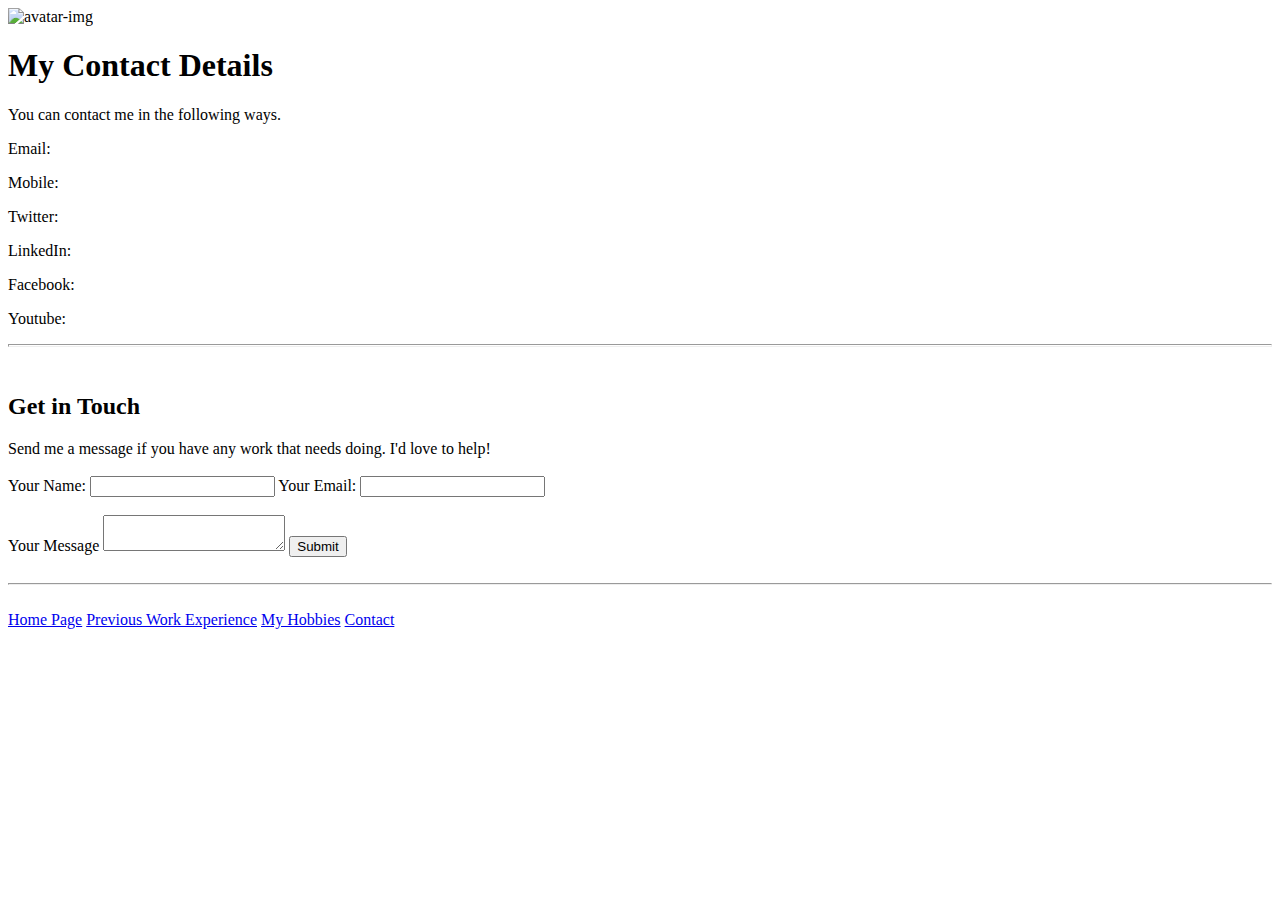
==== Contact-me.html @ cb60824b "change the absolute links to relative links for all images" ====
<!DOCTYPE html>
<html lang="en" dir="ltr">
  <head>
    <meta charset="utf-8">
    <title>Contact</title>
    <link rel="stylesheet" href="css/styles.css">
  </head>

<div class= "top-container">
  <img class="Avatar" src="images/myAvatar.png" alt="avatar-img" />
  <h1>My Contact Details</h1>
  You can contact me in the following ways.
    <p> Email: </p>
    <p> Mobile: </p>
    <p> Twitter:</p>
    <p> LinkedIn: </p>
    <p> Facebook: </p>
    <p> Youtube: </p>

  </p>

</div>
<hr size=3>
<br>
<div class= "second-container">

<form action="mailto:mitchellp.hamilton@gmail.com" method="post" enctype="text/plain">
<h2> Get in Touch</h2>
  <label for="">Send me a message if you have any work that needs doing. I'd love to help!</label>
<br>
<br>
  <label for="">Your Name:</label>
    <input type="text" name="yourName" value="">
  <label for="">Your Email:</label>
    <input type="email" name="yourEmail" value="">
  <br>
  <br>
  <label for="">Your Message</label>
    <textarea name="yourMessage" rows=2 cols="20"></textarea>
  <input type="submit" name="Save">
<br>
</form>
<br>
</div>

<hr />
<br>
<a href = "index.html">Home Page</a>
<a href = "Work-Experience.html"> Previous Work Experience</a>
<a href = "Hobbies.html">My Hobbies</a>
<a href = "Contact-me.html">Contact</a>


  </body>
</html>
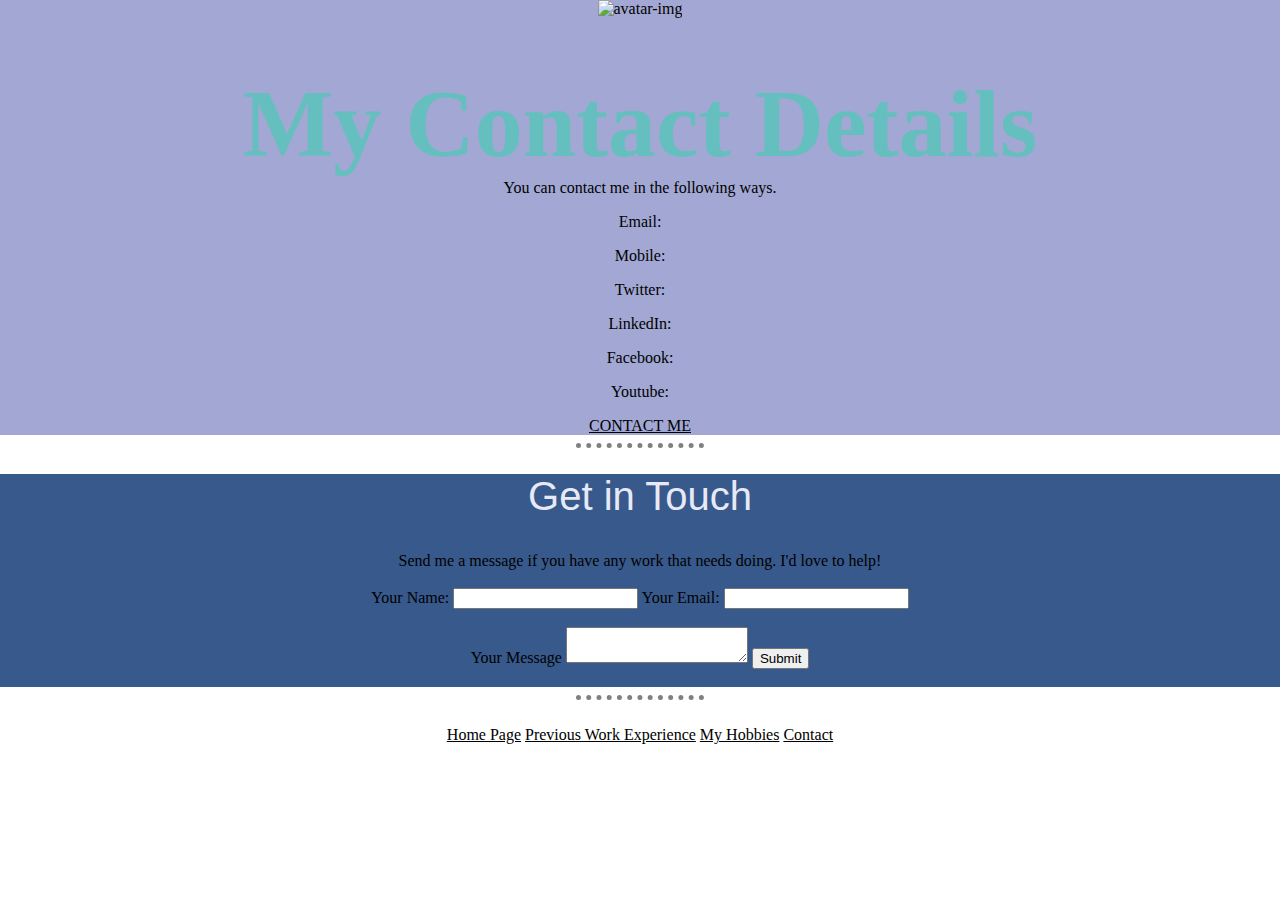
==== commit e798b078: "Temporary ascetic changes to try in the skill section." ====
--- a/Contact-me.html
+++ b/Contact-me.html
@@ -7,7 +7,7 @@
   </head>
 
 <div class= "top-container">
-  <img class="Avatar" src="images/myAvatar.png" alt="avatar-img" />
+  <img class="Avatar" src="Images/myAvatar.png" alt="avatar-img" />
   <h1>My Contact Details</h1>
   You can contact me in the following ways.
     <p> Email: </p>
@@ -17,7 +17,7 @@
     <p> Facebook: </p>
     <p> Youtube: </p>
 
-  </p>
+  <a class="btn" href="mailto:mitchellp.hamilton@gmail.com">CONTACT ME</a>
 
 </div>
 <hr size=3>
--- a/css/styles.css
+++ b/css/styles.css
@@ -0,0 +1,30 @@
+body{margin: 0; text-align: center;}
+
+p {font-family: 'Merriweather', serif;color:black;}
+h1 {margin: 50px auto 0 auto; color: #66BFBF; font-family: 'Sacramento', cursive; font-size: 6rem; }
+h2 {margin-top: 0px; font-family: 'Montserrat',sans-serif; color: #e7eaf6; font-size: 2.5rem; font-weight: normal;}
+h3 {margin-top: 0px; font-family: 'Montserrat',sans-serif; color: #66BFBF; font-size: 2.5rem;}
+h4 {margin-top: 0px; font-family: 'Montserrat',sans-serif; color: #e7eaf6;}
+h5 {margin-top: 0px; font-family: 'Montserrat',sans-serif; color: #e7eaf6;}
+h6 {margin-top: 0px; font-family: 'Montserrat',sans-serif; color: #e7eaf6;}
+a {color: black;}
+tr{color: #a2a8d3;}
+td{width: 7rem;}
+
+.top-container{background-color: #a2a8d3;}
+.second-container{background-color: #38598b; margin-top: 0px;}
+.third-container{background-color: #113f67; margin: auto; font-size: 1.2rem; line-height: 2rem}
+.forth-container{background-color: #38598b; margin-top: 0px;}
+.last-container{background-color: #white; margin-top: 0px;}
+.favicon-attribution{font-size: 11px}
+
+.top-cloud {position: relative; left: 200px;}
+.bottom-cloud {position: absolute;}
+
+hr {border-style: none;
+  border-top-style: dotted;
+  border-color: grey;
+  border-width: 5px;
+  height: 0px;
+  width:10%;
+  margin-bot: 0px;
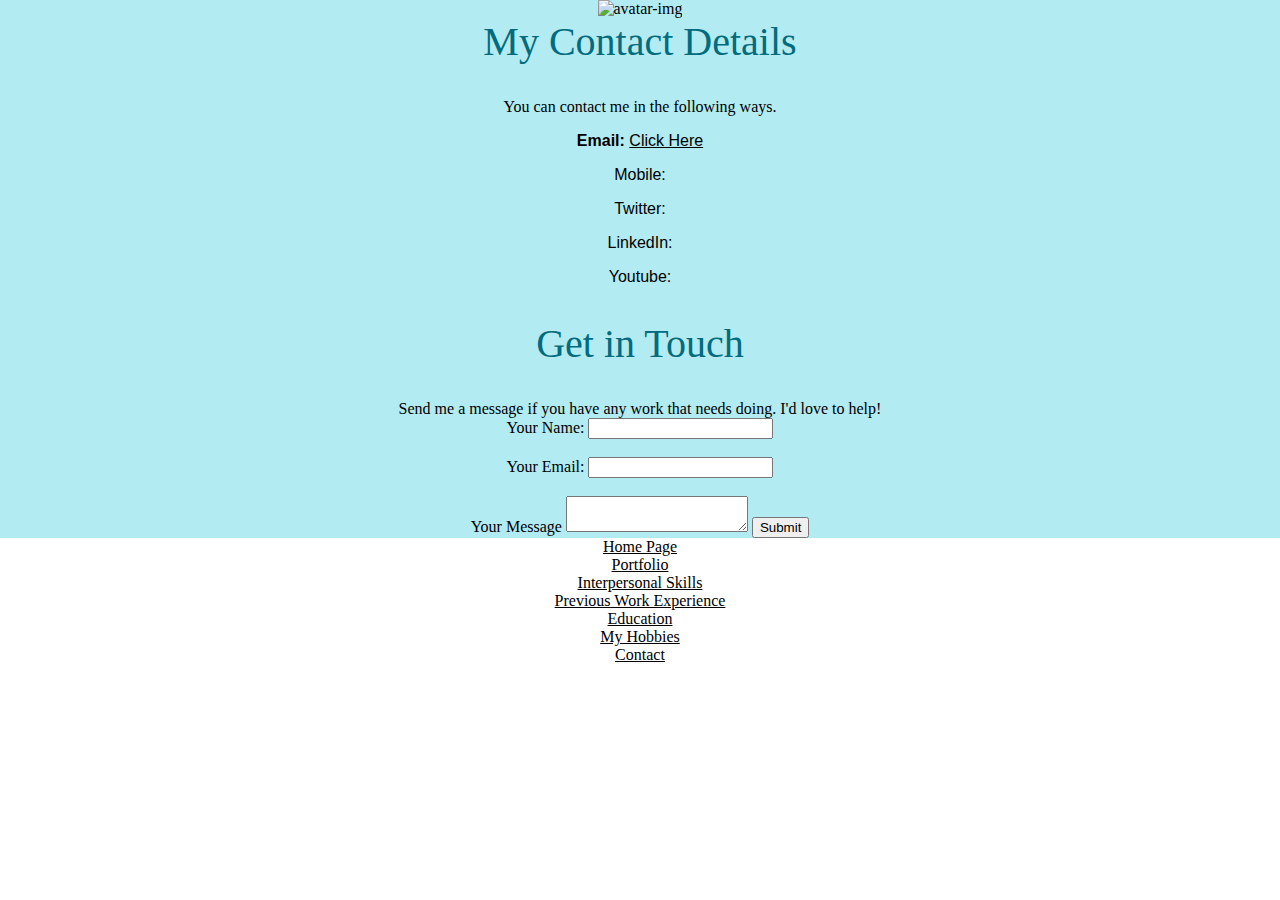
==== commit 298a35db: "Simplified design. Added new pages. Changed colour scheme" ====
--- a/Contact-me.html
+++ b/Contact-me.html
@@ -8,47 +8,54 @@
 
 <div class= "top-container">
   <img class="Avatar" src="Images/myAvatar.png" alt="avatar-img" />
-  <h1>My Contact Details</h1>
+  <h2>My Contact Details</h2>
   You can contact me in the following ways.
-    <p> Email: </p>
+    <p> <b>Email:</b> <a class="btn" href="mailto:mitchellp.hamilton@gmail.com">Click Here</a> </p>
     <p> Mobile: </p>
     <p> Twitter:</p>
     <p> LinkedIn: </p>
-    <p> Facebook: </p>
     <p> Youtube: </p>
 
-  <a class="btn" href="mailto:mitchellp.hamilton@gmail.com">CONTACT ME</a>
+<br>
 
 </div>
-<hr size=3>
-<br>
+
 <div class= "second-container">
-
-<form action="mailto:mitchellp.hamilton@gmail.com" method="post" enctype="text/plain">
-<h2> Get in Touch</h2>
-  <label for="">Send me a message if you have any work that needs doing. I'd love to help!</label>
-<br>
-<br>
-  <label for="">Your Name:</label>
+  <form action="mailto:mitchellp.hamilton@gmail.com" method="post" enctype="text/plain">
+  <h2> Get in Touch</h2>
+    <label for="">Send me a message if you have any work that needs doing. I'd love to help!</label>
+    <br>
+    <label for="">Your Name:</label>
     <input type="text" name="yourName" value="">
-  <label for="">Your Email:</label>
+    <br>
+    <br>
+    <label for="">Your Email:</label>
     <input type="email" name="yourEmail" value="">
-  <br>
-  <br>
-  <label for="">Your Message</label>
+    <br>
+    <br>
+    <label for="">Your Message</label>
     <textarea name="yourMessage" rows=2 cols="20"></textarea>
-  <input type="submit" name="Save">
-<br>
-</form>
-<br>
+    <input type="submit" name="Save">
+    <br>
+  </form>
 </div>
 
-<hr />
-<br>
-<a href = "index.html">Home Page</a>
-<a href = "Work-Experience.html"> Previous Work Experience</a>
-<a href = "Hobbies.html">My Hobbies</a>
-<a href = "Contact-me.html">Contact</a>
+<div class ="forth-container">
+  <a href = "index.html">Home Page</a>
+  <br>
+  <a href = "Portfolio.html">Portfolio</a>
+  <br>
+  <a href = "Interpersonal Skills.html">Interpersonal Skills</a>
+  <br>
+  <a href = "Work-Experience.html"> Previous Work Experience</a>
+  <br>
+  <a href = "Education.html">Education</a>
+  <br>
+  <a href = "Hobbies.html">My Hobbies</a>
+  <br>
+  <a href = "Contact-me.html">Contact</a>
+  <br />
+</div>
 
 
   </body>
--- a/css/styles.css
+++ b/css/styles.css
@@ -1,30 +1,35 @@
 body{margin: 0; text-align: center;}
 
-p {font-family: 'Merriweather', serif;color:black;}
-h1 {margin: 50px auto 0 auto; color: #66BFBF; font-family: 'Sacramento', cursive; font-size: 6rem; }
-h2 {margin-top: 0px; font-family: 'Montserrat',sans-serif; color: #e7eaf6; font-size: 2.5rem; font-weight: normal;}
+p {font-family:
+'Montserrat',sans-serif; color:black;}
+h1 {margin: 50px auto 0 auto; color: #019AAE; font-family: 'Merriweather', serif; font-size: 6rem; }
+h2 {margin-top: 0px; font-family: 'Open Sans Condensed', serif; color: #026C7E; font-size: 2.5rem; font-weight: normal;}
 h3 {margin-top: 0px; font-family: 'Montserrat',sans-serif; color: #66BFBF; font-size: 2.5rem;}
 h4 {margin-top: 0px; font-family: 'Montserrat',sans-serif; color: #e7eaf6;}
 h5 {margin-top: 0px; font-family: 'Montserrat',sans-serif; color: #e7eaf6;}
 h6 {margin-top: 0px; font-family: 'Montserrat',sans-serif; color: #e7eaf6;}
 a {color: black;}
-tr{color: #a2a8d3;}
+tr{color: black; font-size: 1.2rem;}
 td{width: 7rem;}
 
-.top-container{background-color: #a2a8d3;}
-.second-container{background-color: #38598b; margin-top: 0px;}
-.third-container{background-color: #113f67; margin: auto; font-size: 1.2rem; line-height: 2rem}
-.forth-container{background-color: #38598b; margin-top: 0px;}
-.last-container{background-color: #white; margin-top: 0px;}
-.favicon-attribution{font-size: 11px}
+.top-container{background-color: #B2EBF2;}
+.second-container{background-color: #B2EBF2; margin-top: 0px;}
+.third-container{background-color: white; margin: auto; font-size: 1.2rem; line-height: 2rem}
+.forth-container{background-color: white; margin-top: 0px;}
+.last-container{background-color: white; margin-top: 0px;}
+.favicon-attribution {font-size: 11px}
 
-.top-cloud {position: relative; left: 200px;}
-.bottom-cloud {position: absolute;}
+.top-cloud {position: relative; right: 0px; style= "width:25%; height:25%}
+.bottom-cloud {position: relative; right: 0px; style= "width:25%; height:25%}
 
 hr {border-style: none;
   border-top-style: dotted;
   border-color: grey;
   border-width: 5px;
-  height: 0px;
-  width:10%;
-  margin-bot: 0px;
+  height: 1px;
+  width:10% ;}
+
+.code-img {float:left;}
+.databases-img {float:left;}
+.blockchain-img {float: left;}
+.pantone-img {float:left;}
